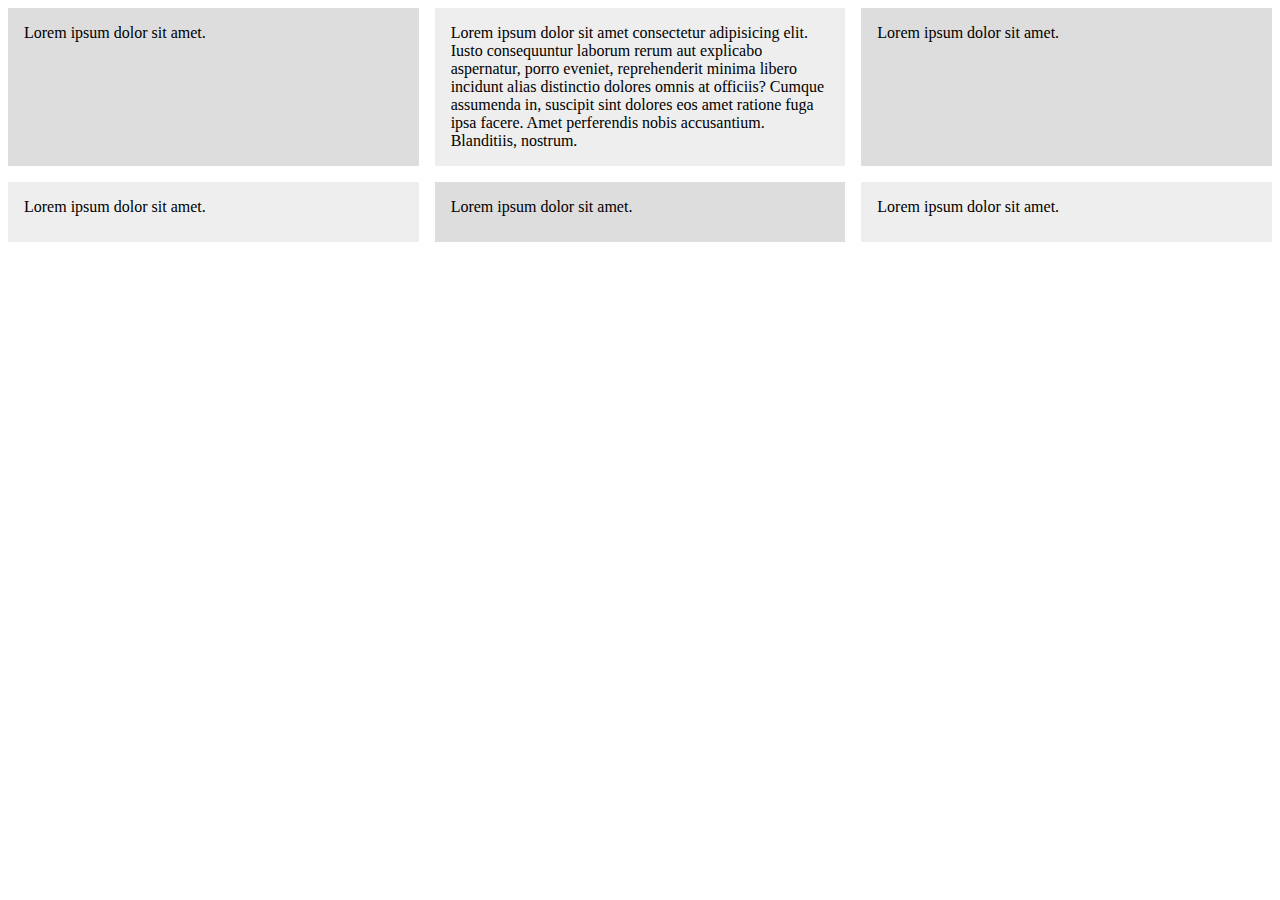
==== index2.html @ a306f160 "Fractional units are best" ====
<!DOCTYPE html>
<html lang="en">
  <head>
    <meta charset="UTF-8" />
    <meta http-equiv="X-UA-Compatible" content="IE=edge" />
    <meta name="viewport" content="width=device-width, initial-scale=1.0" />
    <title>CSS GRID</title>
    <style>
      /*FRACTIONAL UNITS WORK BEST*/
      .wrapper {
        display: grid;
        /* grid-template-columns: 1fr 2fr 1fr; */
        grid-template-columns: repeat(3, 1fr);
        grid-gap: 1em;
        /*SET HEIGHT OF ROWS TO 60 PIX AND SCALE IT TO BE RESPONSIVE WITH MINMAX()*/
        grid-auto-rows: minmax(60px, auto);
      }
      .wrapper > div {
        background-color: #eee;
        padding: 1em;
      }
      .wrapper > div:nth-child(odd) {
        background-color: #ddd;
      }
    </style>
  </head>
  <body>
    <div class="wrapper">
      <div>Lorem ipsum dolor sit amet.</div>
      <div>
        Lorem ipsum dolor sit amet consectetur adipisicing elit. Iusto
        consequuntur laborum rerum aut explicabo aspernatur, porro eveniet,
        reprehenderit minima libero incidunt alias distinctio dolores omnis at
        officiis? Cumque assumenda in, suscipit sint dolores eos amet ratione
        fuga ipsa facere. Amet perferendis nobis accusantium. Blanditiis,
        nostrum.
      </div>
      <div>Lorem ipsum dolor sit amet.</div>
      <div>Lorem ipsum dolor sit amet.</div>
      <div>Lorem ipsum dolor sit amet.</div>
      <div>Lorem ipsum dolor sit amet.</div>
    </div>
  </body>
</html>
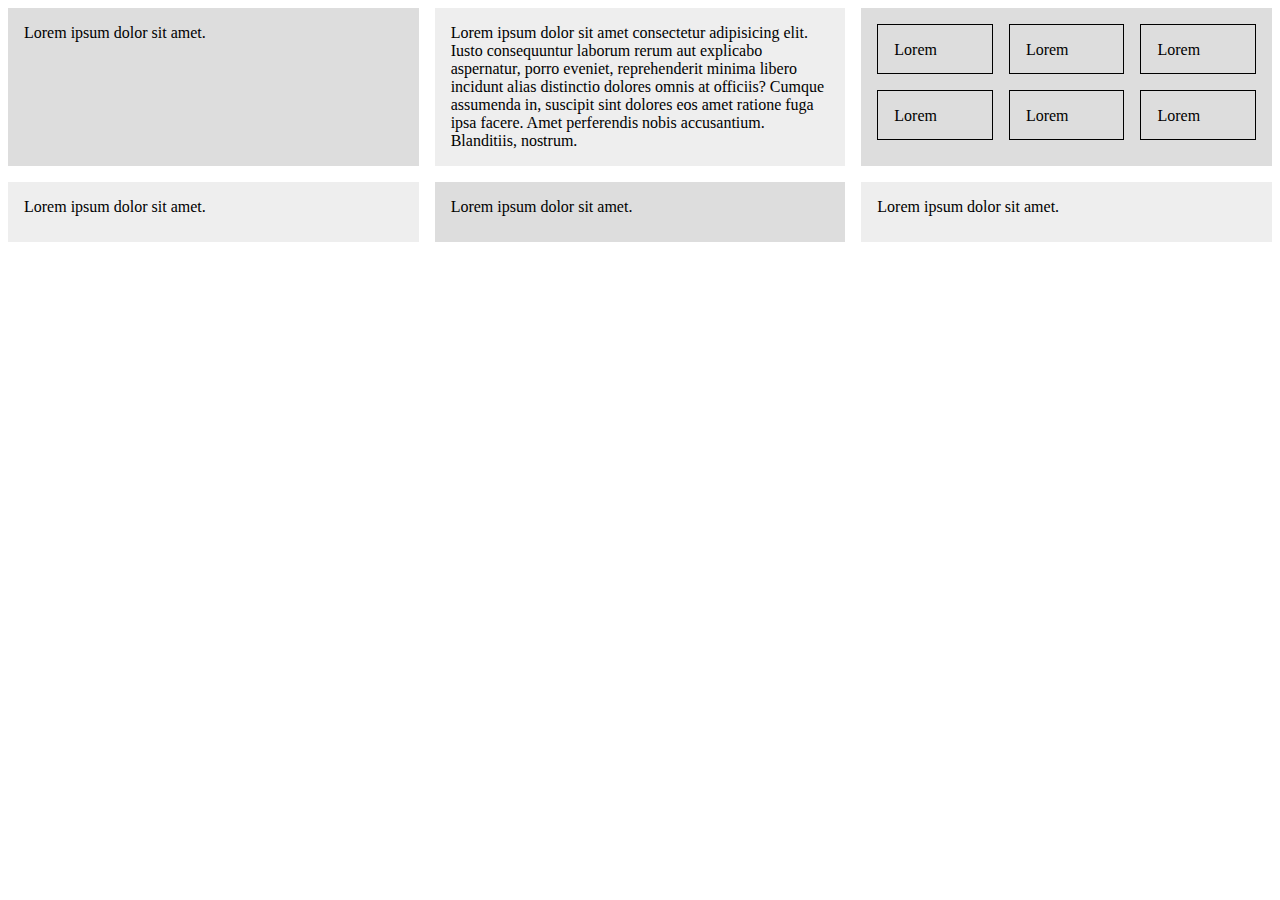
==== commit a4f82bd6: "Nested grid" ====
--- a/index2.html
+++ b/index2.html
@@ -15,12 +15,24 @@
         /*SET HEIGHT OF ROWS TO 60 PIX AND SCALE IT TO BE RESPONSIVE WITH MINMAX()*/
         grid-auto-rows: minmax(60px, auto);
       }
+      .nested {
+        display: grid;
+        grid-template-columns: repeat(3, 1fr);
+        grid-auto-rows: 50px;
+        grid-gap: 1em;
+      }
+
       .wrapper > div {
         background-color: #eee;
         padding: 1em;
       }
       .wrapper > div:nth-child(odd) {
         background-color: #ddd;
+      }
+
+      .nested > div {
+        border: 1px solid black;
+        padding: 1em;
       }
     </style>
   </head>
@@ -35,7 +47,14 @@
         fuga ipsa facere. Amet perferendis nobis accusantium. Blanditiis,
         nostrum.
       </div>
-      <div>Lorem ipsum dolor sit amet.</div>
+      <div class="nested">
+        <div>Lorem</div>
+        <div>Lorem</div>
+        <div>Lorem</div>
+        <div>Lorem</div>
+        <div>Lorem</div>
+        <div>Lorem</div>
+      </div>
       <div>Lorem ipsum dolor sit amet.</div>
       <div>Lorem ipsum dolor sit amet.</div>
       <div>Lorem ipsum dolor sit amet.</div>
